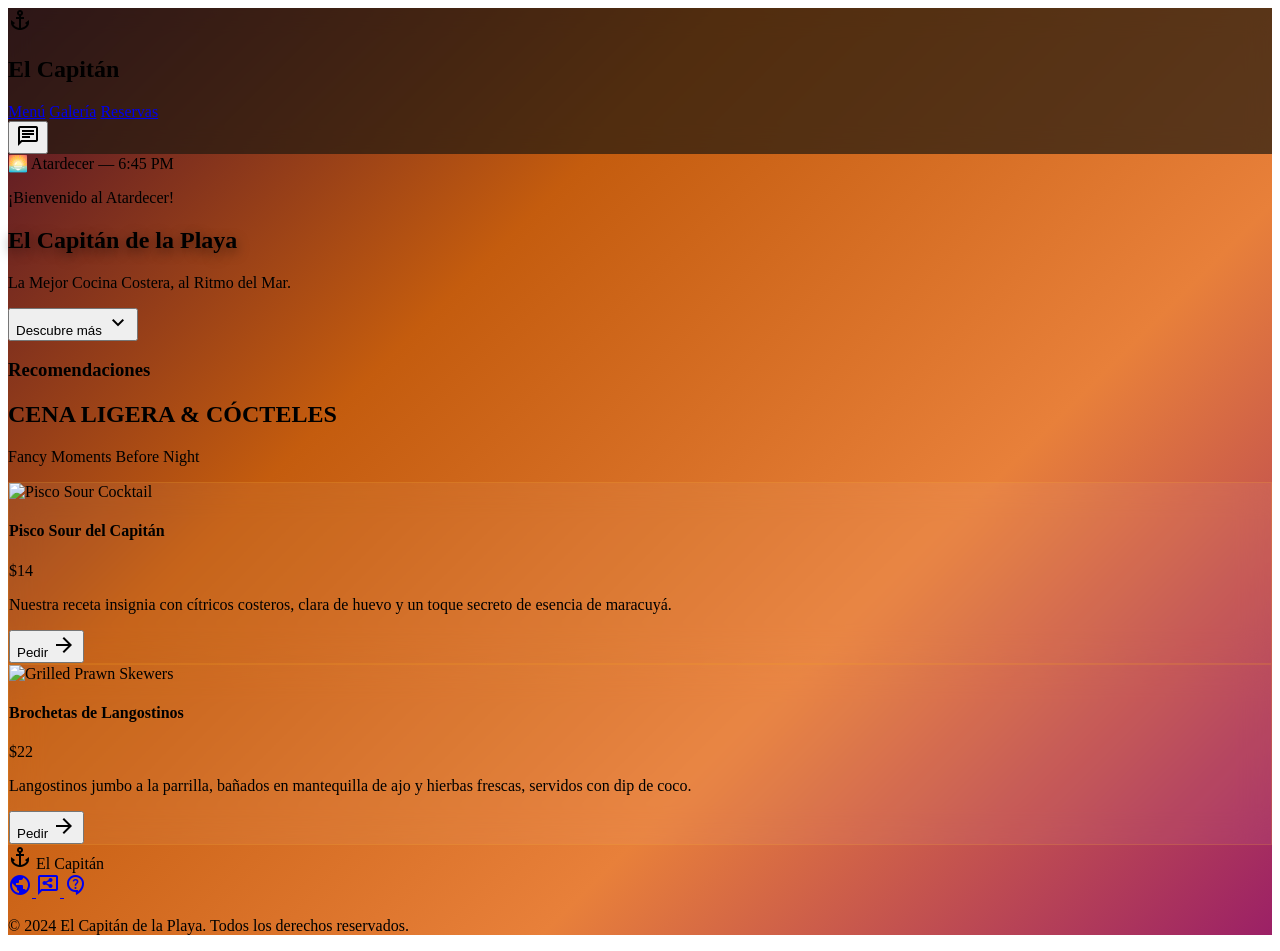
==== .stitch/designs/atardecer.html @ d83452f0 "first commit" ====
<!DOCTYPE html>

<html class="dark" lang="es"><head>
<meta charset="utf-8"/>
<meta content="width=device-width, initial-scale=1.0" name="viewport"/>
<title>El Capitán - Sunset Experience</title>
<script src="https://cdn.tailwindcss.com?plugins=forms,container-queries"></script>
<link href="https://fonts.googleapis.com/css2?family=Outfit:wght@300;400;600;700&amp;family=Inter:wght@300;400;500;600&amp;display=swap" rel="stylesheet"/>
<link href="https://fonts.googleapis.com/css2?family=Material+Symbols+Outlined:wght,FILL@100..700,0..1&amp;display=swap" rel="stylesheet"/>
<link href="https://fonts.googleapis.com/css2?family=Material+Symbols+Outlined:wght,FILL@100..700,0..1&amp;display=swap" rel="stylesheet"/>
<script id="tailwind-config">
        tailwind.config = {
          darkMode: "class",
          theme: {
            extend: {
              colors: {
                "primary": "#f5a524",
                "background-light": "#f8f7f5",
                "background-dark": "#221b10",
                "sunset-deep": "#4a0e2a",
                "sunset-orange": "#c45c0e",
                "sunset-glow": "#e8803a",
                "sunset-purple": "#9b2066",
                "pearl": "#D6CFC7",
                "cream": "#FFF8F0"
              },
              fontFamily: {
                "display": ["Outfit", "sans-serif"],
                "sans": ["Inter", "sans-serif"]
              },
              borderRadius: {"DEFAULT": "1rem", "lg": "2rem", "xl": "3rem", "full": "9999px"},
            },
          },
        }
    </script>
<style>
        .sunset-gradient {
            background: linear-gradient(135deg, #4a0e2a, #c45c0e, #e8803a, #9b2066);
        }
        .glass-nav {
            backdrop-filter: blur(12px);
            background: rgba(34, 27, 16, 0.7);
        }
        .glass-card {
            backdrop-filter: blur(16px);
            background: rgba(255, 255, 255, 0.05);
            border: 1px solid rgba(245, 166, 35, 0.2);
        }
        .text-shadow-lg {
            text-shadow: 0 4px 12px rgba(0,0,0,0.5);
        }
    </style>
</head>
<body class="bg-background-light dark:bg-background-dark font-sans text-slate-900 dark:text-slate-100 overflow-x-hidden">
<div class="relative min-h-screen sunset-gradient">
<nav class="sticky top-0 z-50 glass-nav border-b border-primary/10 px-6 py-4 lg:px-20">
<div class="max-w-7xl mx-auto flex items-center justify-between">
<div class="flex items-center gap-3">
<span class="material-symbols-outlined text-primary text-3xl">anchor</span>
<h1 class="font-display text-2xl font-bold tracking-tight text-cream">El Capitán</h1>
</div>
<div class="hidden md:flex items-center gap-10">
<a class="text-pearl hover:text-primary transition-colors font-medium" href="#">Menú</a>
<a class="text-pearl hover:text-primary transition-colors font-medium" href="#">Galería</a>
<a class="text-pearl hover:text-primary transition-colors font-medium" href="#">Reservas</a>
</div>
<div class="flex items-center gap-4">
<button class="bg-primary text-background-dark p-3 rounded-full shadow-[0_0_20px_rgba(245,166,35,0.4)] flex items-center justify-center hover:scale-105 transition-transform">
<span class="material-symbols-outlined font-bold">chat</span>
</button>
<div class="w-10 h-10 rounded-full bg-cover bg-center border-2 border-primary/30" data-alt="User profile avatar" style="background-image: url('https://lh3.googleusercontent.com/aida-public/[base64]')"></div>
</div>
</div>
</nav>
<section class="relative h-[calc(100vh-80px)] flex flex-col items-center justify-center text-center px-6">
<div class="space-y-6 max-w-4xl">
<div class="inline-flex items-center gap-2 px-4 py-2 rounded-full bg-primary/20 border border-primary/30 backdrop-blur-md">
<span class="text-primary font-bold text-sm tracking-wider uppercase">🌅 Atardecer — 6:45 PM</span>
</div>
<p class="font-display text-cream text-xl lg:text-2xl font-light italic">¡Bienvenido al Atardecer!</p>
<h2 class="font-display text-5xl lg:text-8xl font-bold text-cream leading-tight text-shadow-lg">
                    El Capitán de la Playa
                </h2>
<p class="text-pearl text-lg lg:text-2xl font-light tracking-wide max-w-2xl mx-auto">
                    La Mejor Cocina Costera, al Ritmo del Mar.
                </p>
<div class="pt-12">
<button class="group flex flex-col items-center gap-4 mx-auto text-pearl/60">
<span class="text-xs tracking-[0.3em] uppercase font-semibold">Descubre más</span>
<span class="material-symbols-outlined animate-bounce text-primary text-3xl">expand_more</span>
</button>
</div>
</div>
</section>
<section class="max-w-7xl mx-auto px-6 py-24">
<div class="flex flex-col items-center mb-16">
<h3 class="font-display text-primary text-sm font-bold tracking-[0.4em] uppercase mb-4">Recomendaciones</h3>
<h2 class="font-display text-4xl lg:text-5xl font-bold text-cream text-center">CENA LIGERA &amp; CÓCTELES</h2>
<p class="text-pearl/80 mt-4 text-lg italic">Fancy Moments Before Night</p>
</div>
<div class="grid grid-cols-1 md:grid-cols-2 gap-8 lg:gap-12">
<div class="glass-card rounded-xl p-6 lg:p-8 flex flex-col gap-6 group hover:border-primary/50 transition-all duration-500">
<div class="relative overflow-hidden rounded-lg aspect-[16/9]">
<div class="absolute inset-0 bg-gradient-to-tr from-sunset-deep to-sunset-glow mix-blend-overlay"></div>
<img alt="Pisco Sour Cocktail" class="w-full h-full object-cover group-hover:scale-110 transition-transform duration-700" data-alt="Signature pisco sour cocktail glass with sunset lighting" src="https://lh3.googleusercontent.com/aida-public/[base64]"/>
</div>
<div class="space-y-4">
<div class="flex justify-between items-center">
<h4 class="font-display text-2xl font-bold text-cream">Pisco Sour del Capitán</h4>
<span class="text-primary font-bold text-lg">$14</span>
</div>
<p class="text-pearl/70 leading-relaxed">Nuestra receta insignia con cítricos costeros, clara de huevo y un toque secreto de esencia de maracuyá.</p>
<button class="bg-primary hover:bg-primary/80 text-background-dark font-bold py-3 px-8 rounded-full flex items-center gap-2 w-fit transition-all shadow-[0_4px_15px_rgba(245,166,35,0.3)]">
                            Pedir <span class="material-symbols-outlined text-sm">arrow_forward</span>
</button>
</div>
</div>
<div class="glass-card rounded-xl p-6 lg:p-8 flex flex-col gap-6 group hover:border-primary/50 transition-all duration-500">
<div class="relative overflow-hidden rounded-lg aspect-[16/9]">
<div class="absolute inset-0 bg-gradient-to-tr from-sunset-purple to-sunset-orange mix-blend-overlay"></div>
<img alt="Grilled Prawn Skewers" class="w-full h-full object-cover group-hover:scale-110 transition-transform duration-700" data-alt="Grilled coastal prawns on skewers with garlic butter glaze" src="https://lh3.googleusercontent.com/aida-public/[base64]"/>
</div>
<div class="space-y-4">
<div class="flex justify-between items-center">
<h4 class="font-display text-2xl font-bold text-cream">Brochetas de Langostinos</h4>
<span class="text-primary font-bold text-lg">$22</span>
</div>
<p class="text-pearl/70 leading-relaxed">Langostinos jumbo a la parrilla, bañados en mantequilla de ajo y hierbas frescas, servidos con dip de coco.</p>
<button class="bg-primary hover:bg-primary/80 text-background-dark font-bold py-3 px-8 rounded-full flex items-center gap-2 w-fit transition-all shadow-[0_4px_15px_rgba(245,166,35,0.3)]">
                            Pedir <span class="material-symbols-outlined text-sm">arrow_forward</span>
</button>
</div>
</div>
</div>
</section>
<footer class="bg-background-dark/80 backdrop-blur-md border-t border-primary/10 py-12 px-6">
<div class="max-w-7xl mx-auto flex flex-col md:flex-row items-center justify-between gap-8">
<div class="flex items-center gap-3">
<span class="material-symbols-outlined text-primary text-2xl">anchor</span>
<span class="font-display text-xl font-bold text-pearl">El Capitán</span>
</div>
<div class="flex gap-8">
<a class="text-pearl/40 hover:text-primary transition-colors" href="#">
<span class="material-symbols-outlined">public</span>
</a>
<a class="text-pearl/40 hover:text-primary transition-colors" href="#">
<span class="material-symbols-outlined">share_reviews</span>
</a>
<a class="text-pearl/40 hover:text-primary transition-colors" href="#">
<span class="material-symbols-outlined">contact_support</span>
</a>
</div>
<p class="text-pearl/30 text-sm font-light">
                    © 2024 El Capitán de la Playa. Todos los derechos reservados.
                </p>
</div>
</footer>
</div>
</body></html>
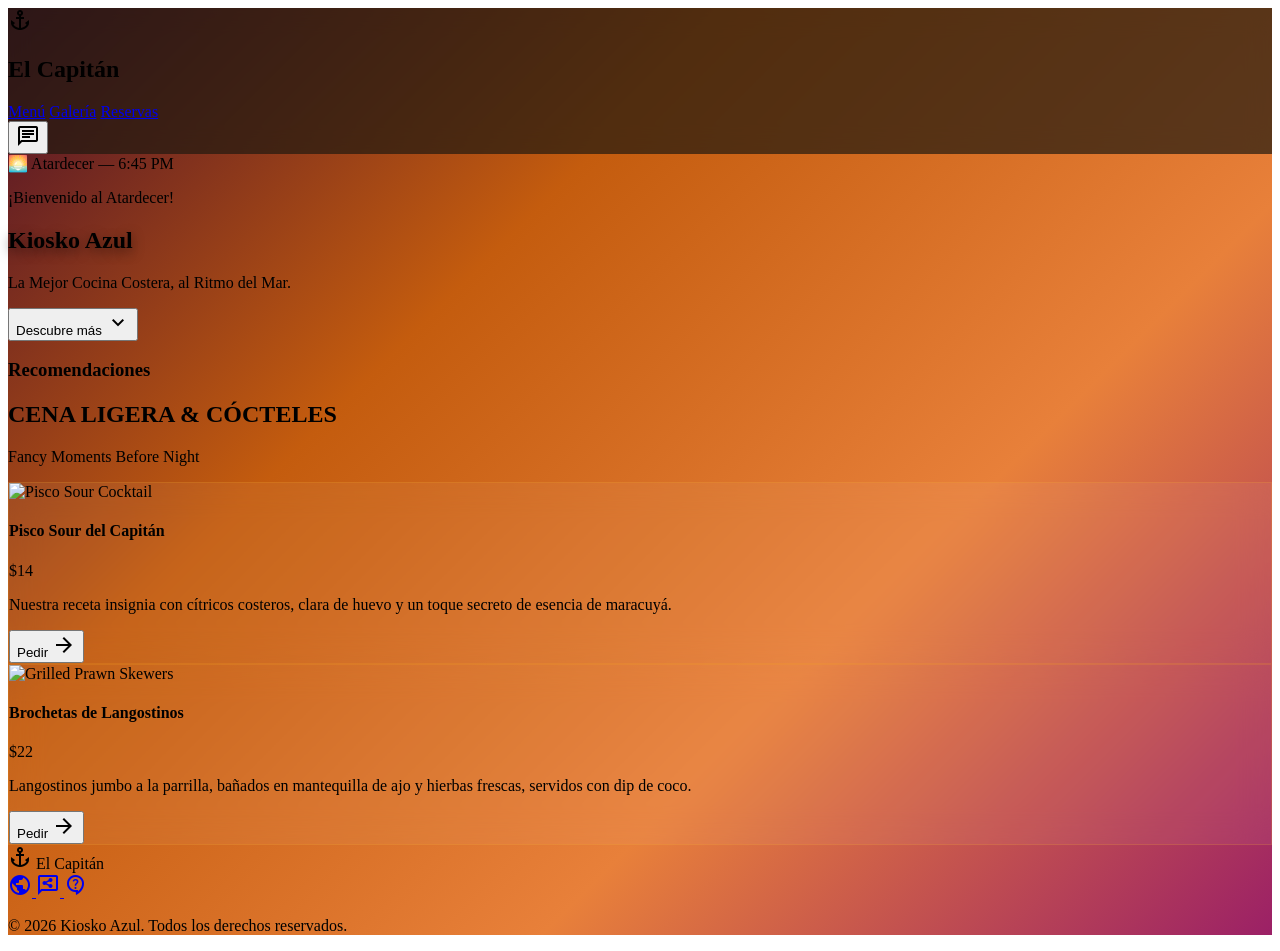
==== commit fc19e027: "primeros cambios" ====
--- a/.stitch/designs/atardecer.html
+++ b/.stitch/designs/atardecer.html
@@ -79,7 +79,7 @@
 </div>
 <p class="font-display text-cream text-xl lg:text-2xl font-light italic">¡Bienvenido al Atardecer!</p>
 <h2 class="font-display text-5xl lg:text-8xl font-bold text-cream leading-tight text-shadow-lg">
-                    El Capitán de la Playa
+                    Kiosko Azul
                 </h2>
 <p class="text-pearl text-lg lg:text-2xl font-light tracking-wide max-w-2xl mx-auto">
                     La Mejor Cocina Costera, al Ritmo del Mar.
@@ -151,7 +151,7 @@
 </a>
 </div>
 <p class="text-pearl/30 text-sm font-light">
-                    © 2024 El Capitán de la Playa. Todos los derechos reservados.
+                    © 2026 Kiosko Azul. Todos los derechos reservados.
                 </p>
 </div>
 </footer>
